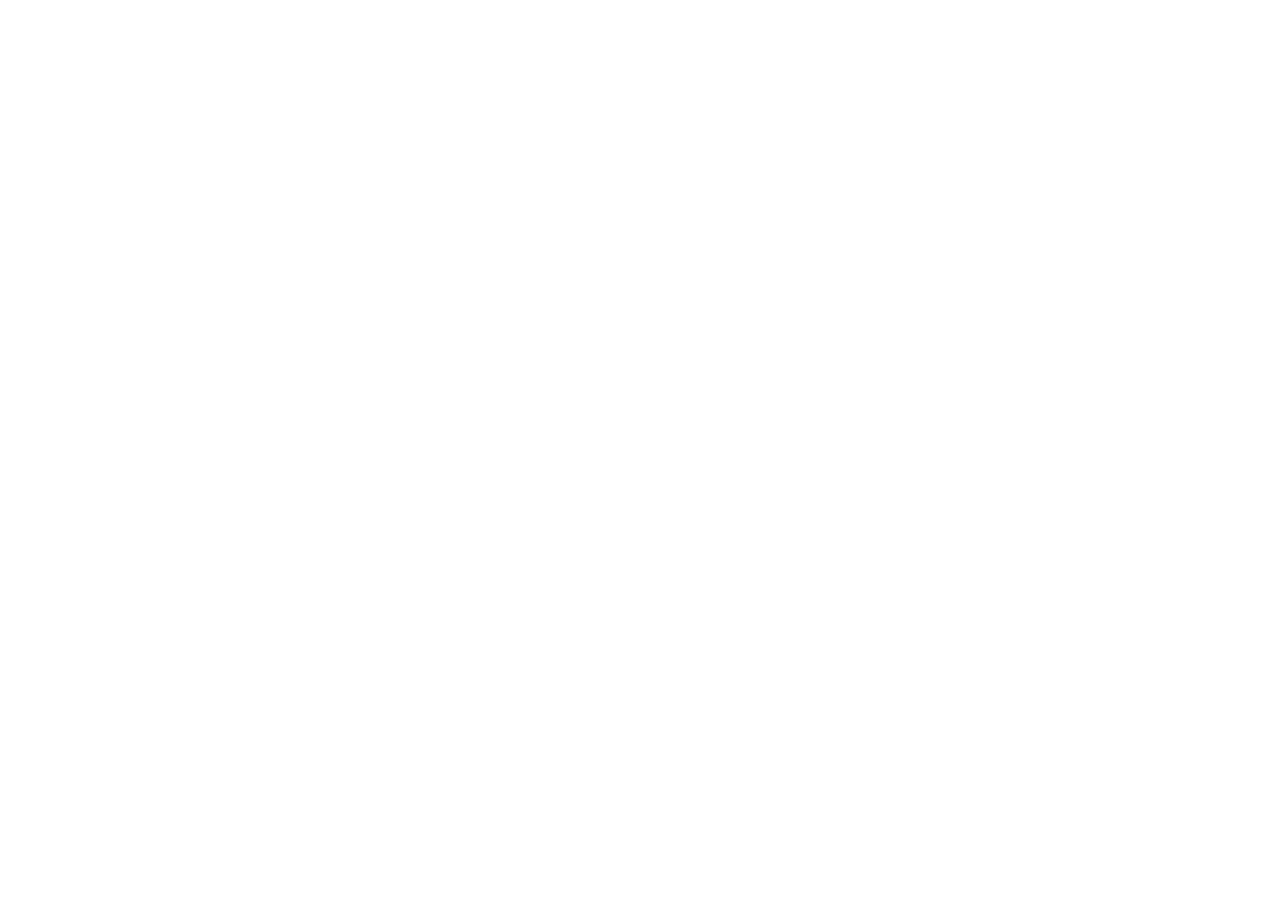
==== colleauges.html @ 3bb6c1aa "fill up empty html pages+titles" ====
<!DOCTYPE html>
<html lang="en">
<head>
  <meta charset="UTF-8">
  <meta name="viewport" content="width=device-width, initial-scale=1.0">
  <title>Munkatársaink</title>
</head>
<body>
  

  <div class="body">

  </div>
  <div class="footer">
      
  </div>
</body>
</html>
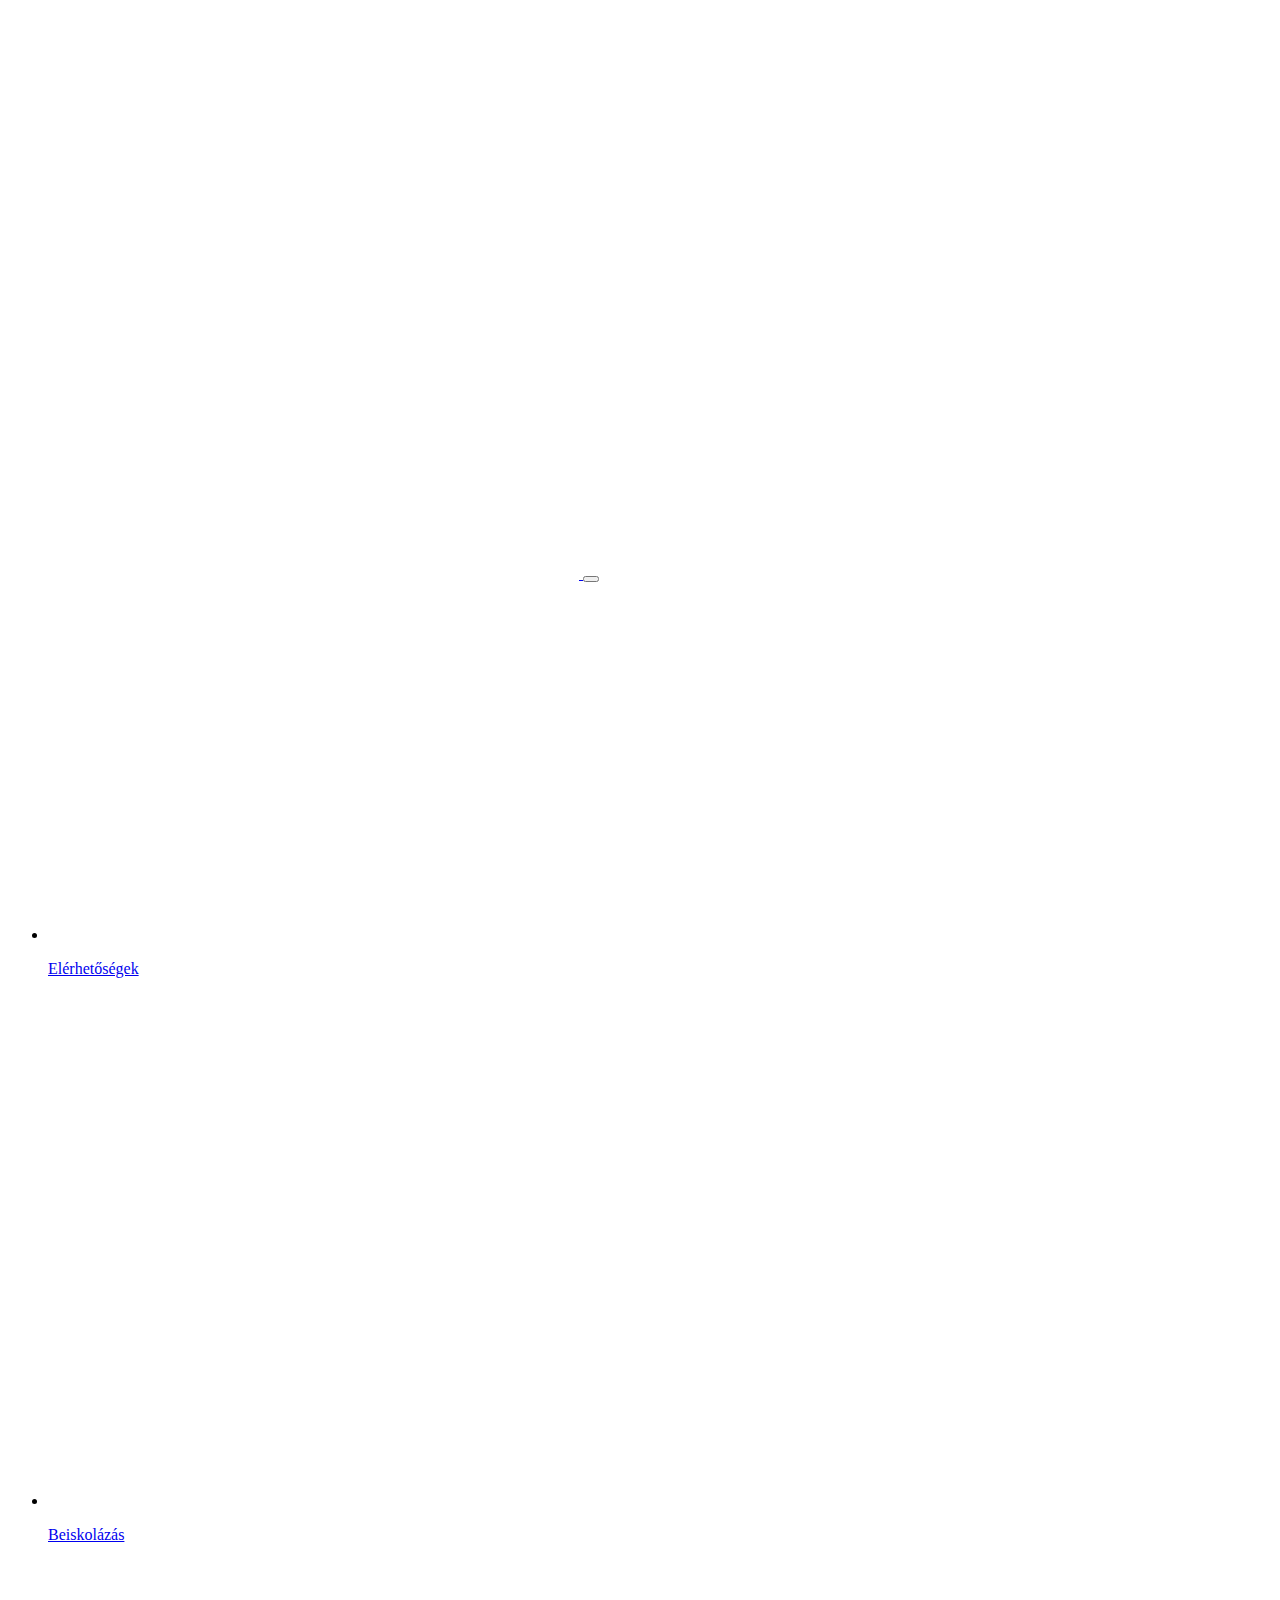
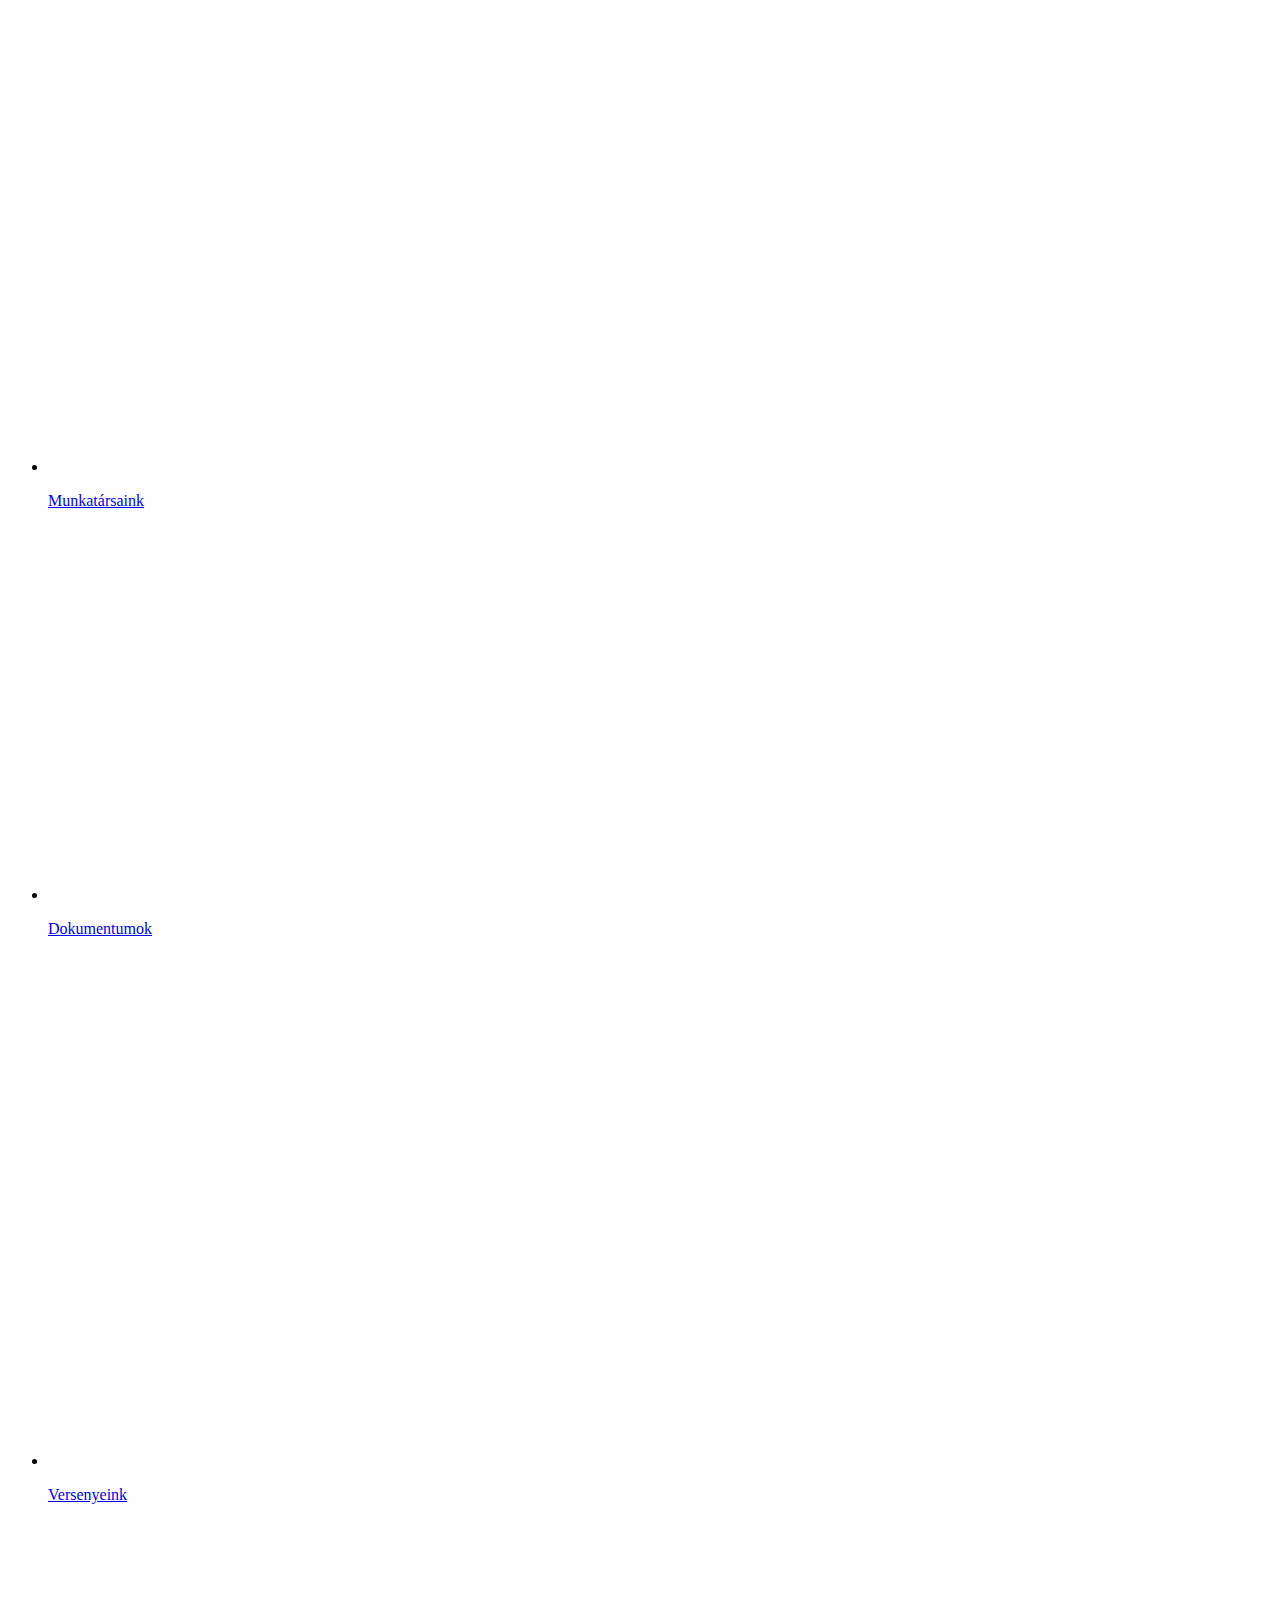
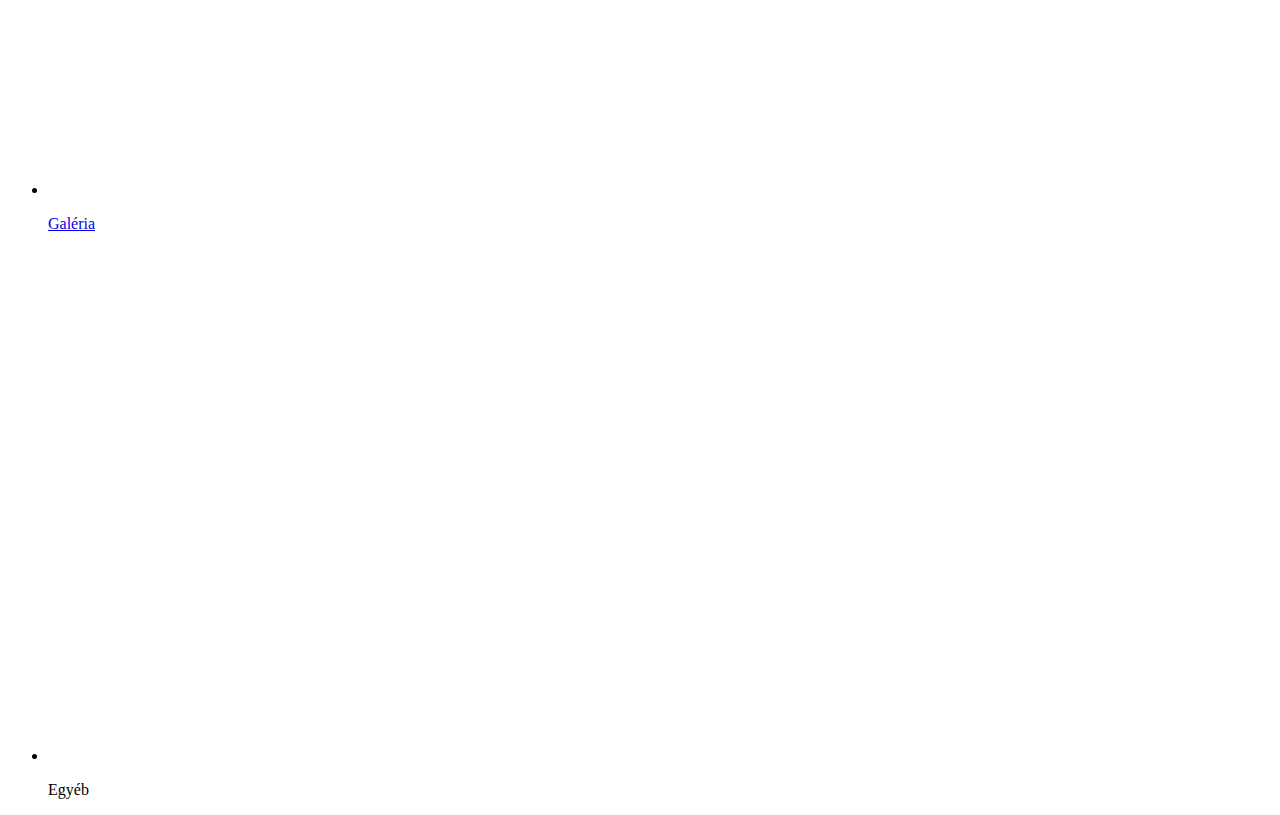
==== commit 43c66ec5: "nav'bar'" ====
--- a/colleauges.html
+++ b/colleauges.html
@@ -7,6 +7,58 @@
 </head>
 <body>
   
+  <nav class="navbar navbar-expand-lg navbar-light bg-light">
+    <a class="navbar-brand" href="index.html">
+        <img src="IMG/All/Navbar/pg.png" alt="">
+    </a>
+    <button class="navbar-toggler" type="button" data-toggle="collapse" data-target="#navbarNav" aria-controls="navbarNav" aria-expanded="false" aria-label="Toggle navigation">
+      <span class="navbar-toggler-icon"></span>
+    </button>
+    <div class="collapse navbar-collapse" id="navbarNav">
+      <ul class="navbar-nav">
+        <li class="nav-item active">
+          <a class="nav-link" href="contacts.html">
+            <img src="IMG/All/Navbar/contacts.png" alt="">
+            <p>Elérhetőségek</p>
+          </a>
+        </li>
+        <li class="nav-item">
+          <a class="nav-link" href="recruitment.html">
+            <img src="IMG/All/Navbar/recruitment.png" alt="">
+            <p>Beiskolázás</p>
+          </a>
+        </li>
+        <li class="nav-item">
+          <a class="nav-link" href="colleauges.html">
+            <img src="IMG/All/Navbar/colleauges.png" alt="">
+            <p>Munkatársaink</p>
+          </a>
+        </li>
+        <li class="nav-item">
+          <a class="nav-link" href="documents.html">
+            <img src="IMG/All/Navbar/documents.png" alt="">
+            <p>Dokumentumok</p>
+          </a>
+        </li>
+        <li class="nav-item">
+            <a class="nav-link" href="competitions.html">
+              <img src="IMG/All/Navbar/competitions.png" alt="">
+              <p>Versenyeink</p>
+            </a>
+          </li>
+          <li class="nav-item">
+            <a class="nav-link" href="galery.html">
+              <img src="IMG/All/Navbar/galery.png" alt="">
+              <p>Galéria</p>
+            </a>
+          </li>
+          <li class="nav-item">                
+              <img src="IMG/All/Navbar/misc.png" alt="">
+              <p>Egyéb</p>
+          </li>
+      </ul>
+    </div>
+  </nav>
 
   <div class="body">
 
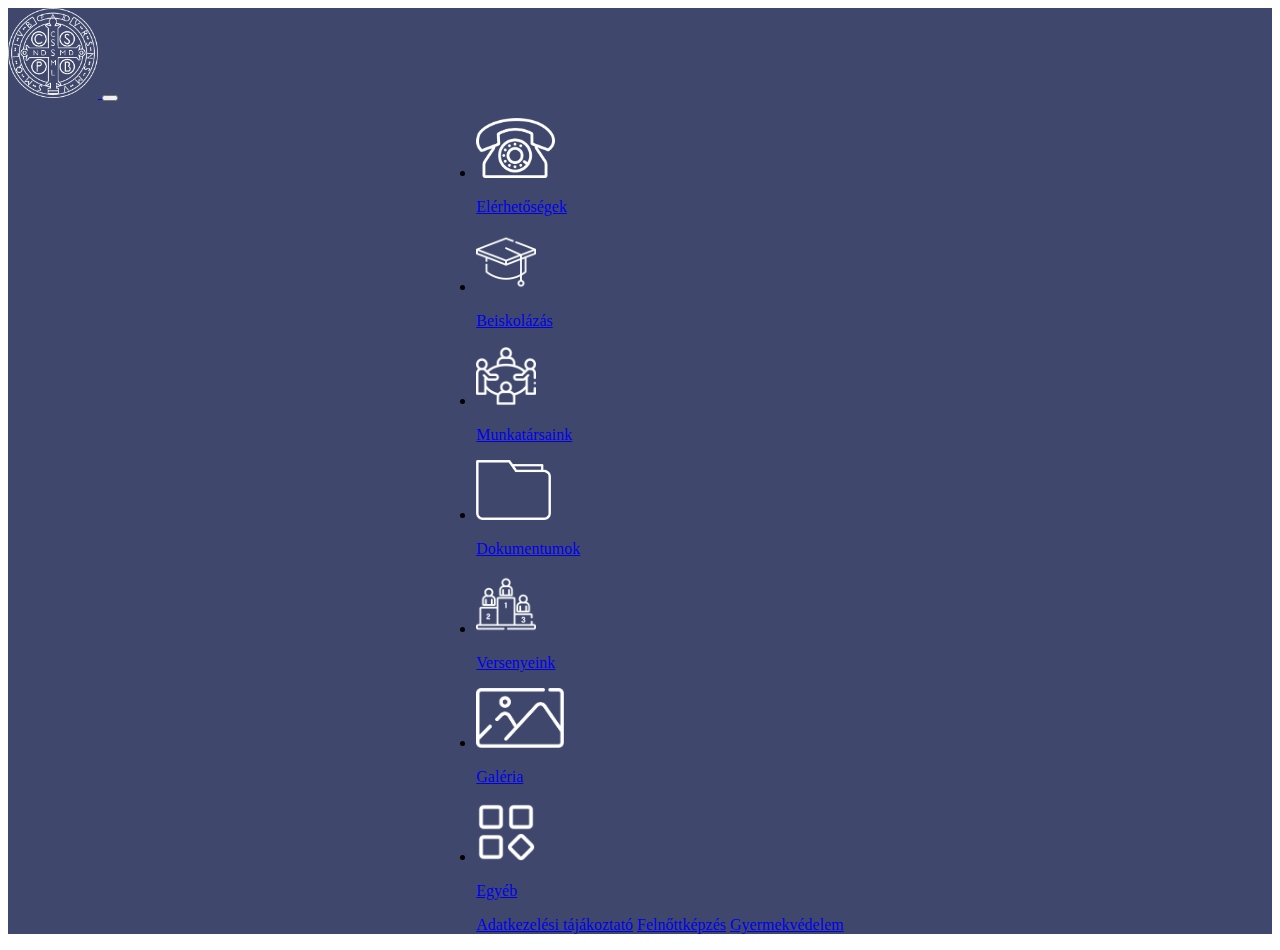
==== commit dc9d1cf4: "navbar css" ====
--- a/colleauges.html
+++ b/colleauges.html
@@ -4,10 +4,12 @@
   <meta charset="UTF-8">
   <meta name="viewport" content="width=device-width, initial-scale=1.0">
   <title>Munkatársaink</title>
+  <link href="https://cdn.jsdelivr.net/npm/bootstrap@5.3.2/dist/css/bootstrap.min.css" rel="stylesheet" integrity="sha384-T3c6CoIi6uLrA9TneNEoa7RxnatzjcDSCmG1MXxSR1GAsXEV/Dwwykc2MPK8M2HN" crossorigin="anonymous">
+  <link rel="stylesheet" href="style.css">
 </head>
 <body>
   
-  <nav class="navbar navbar-expand-lg navbar-light bg-light">
+  <nav class="basecolor navbar navbar-expand-lg navbar-light bg-light">
     <a class="navbar-brand" href="index.html">
         <img src="IMG/All/Navbar/pg.png" alt="">
     </a>
@@ -15,10 +17,10 @@
       <span class="navbar-toggler-icon"></span>
     </button>
     <div class="collapse navbar-collapse" id="navbarNav">
-      <ul class="navbar-nav">
+      <ul class="navbar-nav nav-fill">
         <li class="nav-item active">
           <a class="nav-link" href="contacts.html">
-            <img src="IMG/All/Navbar/contacts.png" alt="">
+            <img src="IMG/All/Navbar/contacts.png" alt="" class="navimg">
             <p>Elérhetőségek</p>
           </a>
         </li>
@@ -52,19 +54,27 @@
               <p>Galéria</p>
             </a>
           </li>
-          <li class="nav-item">                
+          <li class="nav-item dropdown">
+            <a class="nav-link dropdown-toggle" data-toggle="dropdown" href="#" role="button" aria-haspopup="true" aria-expanded="false">
               <img src="IMG/All/Navbar/misc.png" alt="">
               <p>Egyéb</p>
+            </a>            
+            <div class="dropdown-menu">
+              <a class="dropdown-item" href="#">Adatkezelési tájákoztató</a>
+              <a class="dropdown-item" href="#">Felnőttképzés</a>
+              <a class="dropdown-item" href="#">Gyermekvédelem</a>
+            </div>
           </li>
       </ul>
     </div>
   </nav>
 
-  <div class="body">
+<div class="body">
 
-  </div>
-  <div class="footer">
-      
-  </div>
+</div>
+<div class="footer basecolor">
+    
+</div>
+
 </body>
 </html>--- a/style.css
+++ b/style.css
@@ -0,0 +1,14 @@
+.nav-item img{
+  max-height: 60px;
+}
+.navbar-nav{
+  justify-self: center;
+}
+.navbar-brand img{
+  max-height: 90px;
+}
+
+.basecolor{
+  background-color: #3F486C !important;
+}
+
